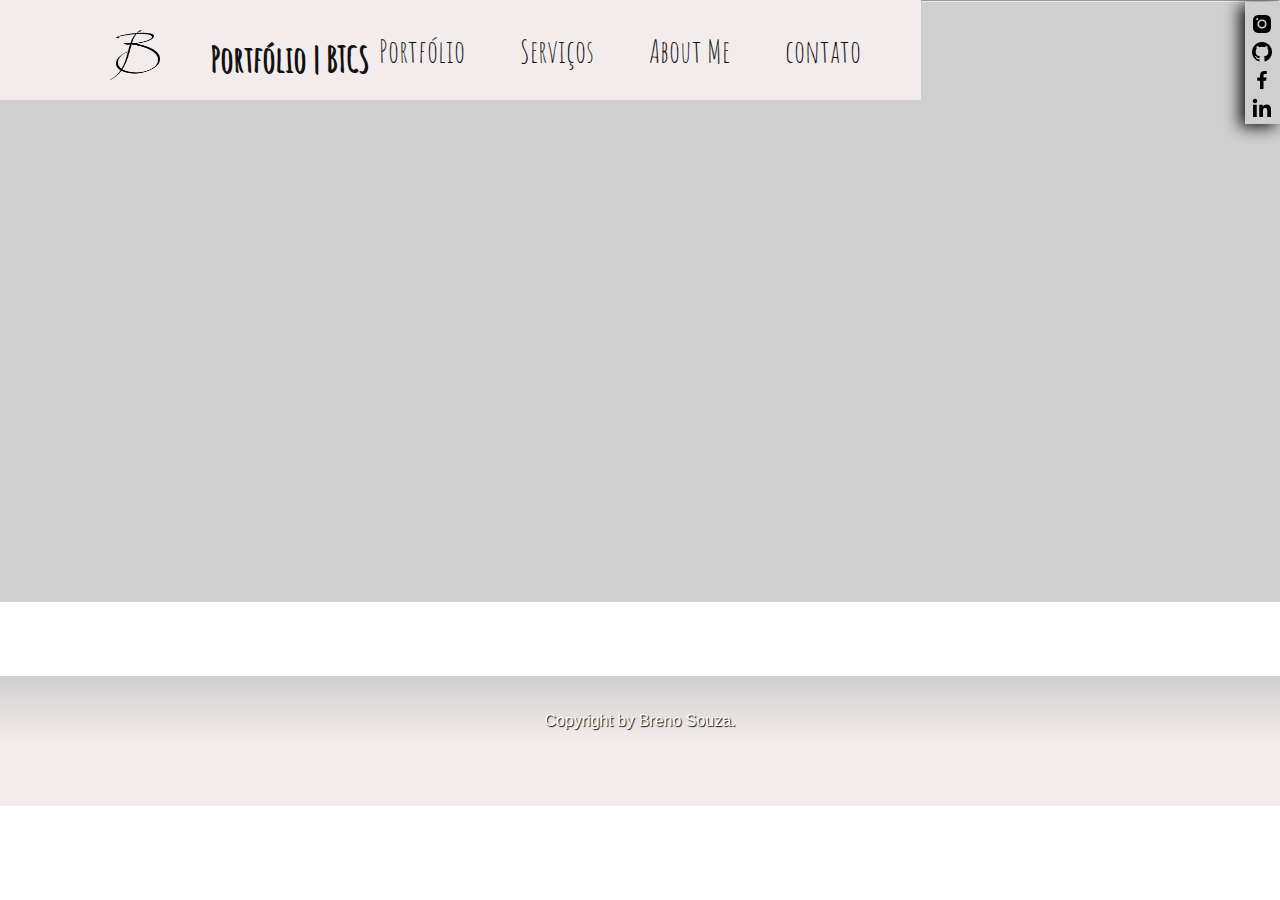
==== index.html @ a5b035ad "Implementação das redes sociais e algumas mudanças de layout" ====
<!DOCTYPE html>
<html lang="pt-br">

<head>
    <meta charset="utf-8">
    <link rel="stylesheet" type="text/css" href="style.css">
    <title>BTCS</title>
</head>

<body>
    <div class="container">
        <header>
            <link rel="preconnect" href="https://fonts.googleapis.com">
            <link rel="preconnect" href="https://fonts.gstatic.com" crossorigin>
            <link href="https://fonts.googleapis.com/css2?family=Amatic+SC&display=swap" rel="stylesheet">

            <img class="logo" src="logo.png">
            <nav class="nav_btcs">
                <h1><a href="index.html">Portfólio | BTCS</h1></a> 
            </nav>

            <div align="left" id="divheader_right">
                <nav class="menu_header">

                    <a href="portfolio.html">Portfólio</a>
                    <a href="services.html">Serviços</a>
                    <a href="sobre_mim.html">About Me</a>
                    <a href="contato.html">contato</a>
                    
                </nav>
            </div>
    </div>
    <hr>
    </header>

    <main>
        <div align="center" id="divcenter">
            <nav class="icons_social">
                <a href="https://www.instagram.com/brenotcs/?hl=pt-br"><img src="instagram-alt-logo.png"></a>
                <a href="https://github.com/Brenotcs"><img src="github-logo.png"></a>
                <a href="https://www.facebook.com/brenotcs"><img src="facebook-logo.png"></a>
                <a href="https://www.linkedin.com/in/brenotcsouza/"><img src="linkedin-logo.png"></a>

            </nav>

        </div>

    </main>

    <footer>
        <div class="container">
            <br><br>
            <div align="center">Copyright by Breno Souza.</div>
        </div>
    </footer>
</body>

</html>
---- style.css ----
/*TAGS*/
header{
    float: inline-start;
    font-family: 'Amatic SC', cursive;
    font-size: xx-large;
    background-color: rgb(243, 236, 236);
    height: 60px;
    padding: 20px;
}
.logo{
    float: left;
    width: 50px;
    height: 50px;
    padding-top: 10px;
    padding-left: 90px;
}
.nav_btcs{
    text-shadow: 1px 1px  #111111;
    font-family: 'Amatic SC', cursive;
    font-size: large;
    float: left;
    padding-top: 15px;
    padding-left: 50px;
}
.nav_btcs a{
    text-decoration: none;
    color: #111111;
}
*{
    margin: 0%;
    padding: 0%;
}
#divcenter{
    background-color: #cfcfcf;
    font-family: Arial, Helvetica, sans-serif;
    min-height: 600px;
    max-height: max-content;
}
.container{
    width: 100%;
    margin: auto;
}
main{
    min-height: calc(100vh - 113px - 113px);
}
footer{
    font-family: Arial, Helvetica, sans-serif;
    color: white;
    text-shadow: 1px 1px 1px #111111;
    clear: both;
    /*background-color: rgb(121, 124, 126);*/
    background-image: linear-gradient(#cfcfcf, rgb(243, 236, 236),
    rgb(243, 236, 236) 100%);
    height: 130px;
}
#divheader_right{
    float: right;
}
.menu_header{
    padding-top: 10px;
}
.menu_header a{
    border-radius: 5px;
    padding: 10px;
    margin-right: 30px;
    text-decoration: none;
    color: #111111;
}
.menu_header a:hover{
    color: white;
    background-color: #383636;
    transition: 1s;
}
.menu_header:active{
    transition: 1s;
	transform: scale(0.9);
}
.icons_social{
    box-shadow: #111111 -5px 3px 15px;
    padding-top: 10px;
    padding-right: 10px;
    padding-left: 5px;
    width: 20px;
    float: right;
}
.icons_social a{
    
    border-radius: 20px;
}
.icons_social a:hover{
    background-color: white;
    transition: 0.5s;
}
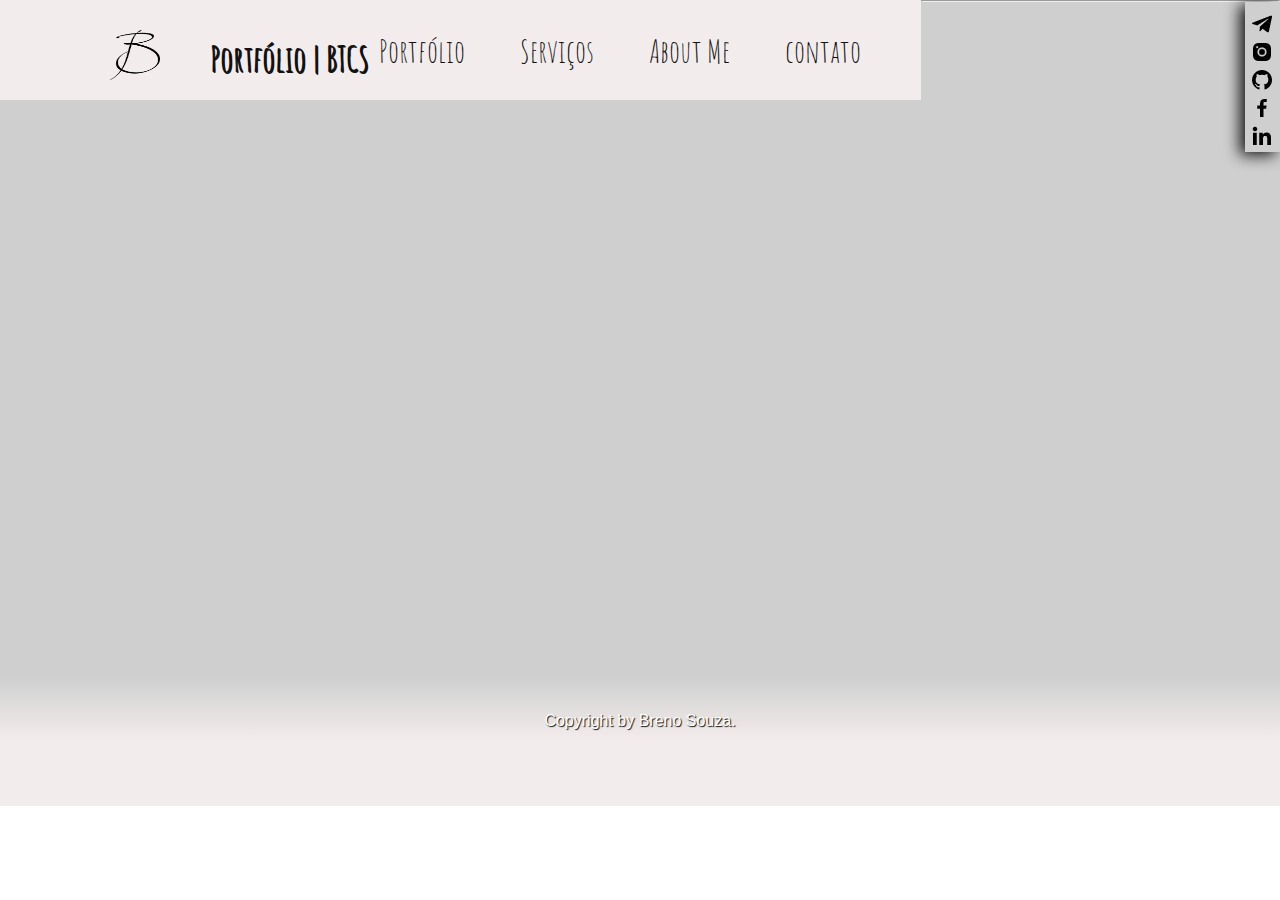
==== commit 89ec46e9: "Ajeitei a cor da divcenter com o main, coloquei links direcionando a nova aba com as redes sociais." ====
--- a/index.html
+++ b/index.html
@@ -36,10 +36,11 @@
     <main>
         <div align="center" id="divcenter">
             <nav class="icons_social">
-                <a href="https://www.instagram.com/brenotcs/?hl=pt-br"><img src="instagram-alt-logo.png"></a>
-                <a href="https://github.com/Brenotcs"><img src="github-logo.png"></a>
-                <a href="https://www.facebook.com/brenotcs"><img src="facebook-logo.png"></a>
-                <a href="https://www.linkedin.com/in/brenotcsouza/"><img src="linkedin-logo.png"></a>
+                <a href="https://t.me/Brenotcs" target="_blank"><img src="telegram-logo.png"></a>
+                <a href="https://www.instagram.com/brenotcs/?hl=pt-br" target="_blank"><img src="instagram-alt-logo.png"></a>
+                <a href="https://github.com/Brenotcs" target="_blank"><img src="github-logo.png"></a>
+                <a href="https://www.facebook.com/brenotcs" target="_blank"><img src="facebook-logo.png"></a>
+                <a href="https://www.linkedin.com/in/brenotcsouza/" target="_blank"><img src="linkedin-logo.png"></a>
 
             </nav>
 
--- a/style.css
+++ b/style.css
@@ -31,6 +31,7 @@
     padding: 0%;
 }
 #divcenter{
+    float: center;
     background-color: #cfcfcf;
     font-family: Arial, Helvetica, sans-serif;
     min-height: 600px;
@@ -41,6 +42,7 @@
     margin: auto;
 }
 main{
+    background-color: #cfcfcf;
     min-height: calc(100vh - 113px - 113px);
 }
 footer{
@@ -49,8 +51,8 @@
     text-shadow: 1px 1px 1px #111111;
     clear: both;
     /*background-color: rgb(121, 124, 126);*/
-    background-image: linear-gradient(#cfcfcf, rgb(243, 236, 236),
-    rgb(243, 236, 236) 100%);
+    background-image: linear-gradient(
+    #cfcfcf, rgb(243, 236, 236),rgb(243, 236, 236) 100%);
     height: 130px;
 }
 #divheader_right{
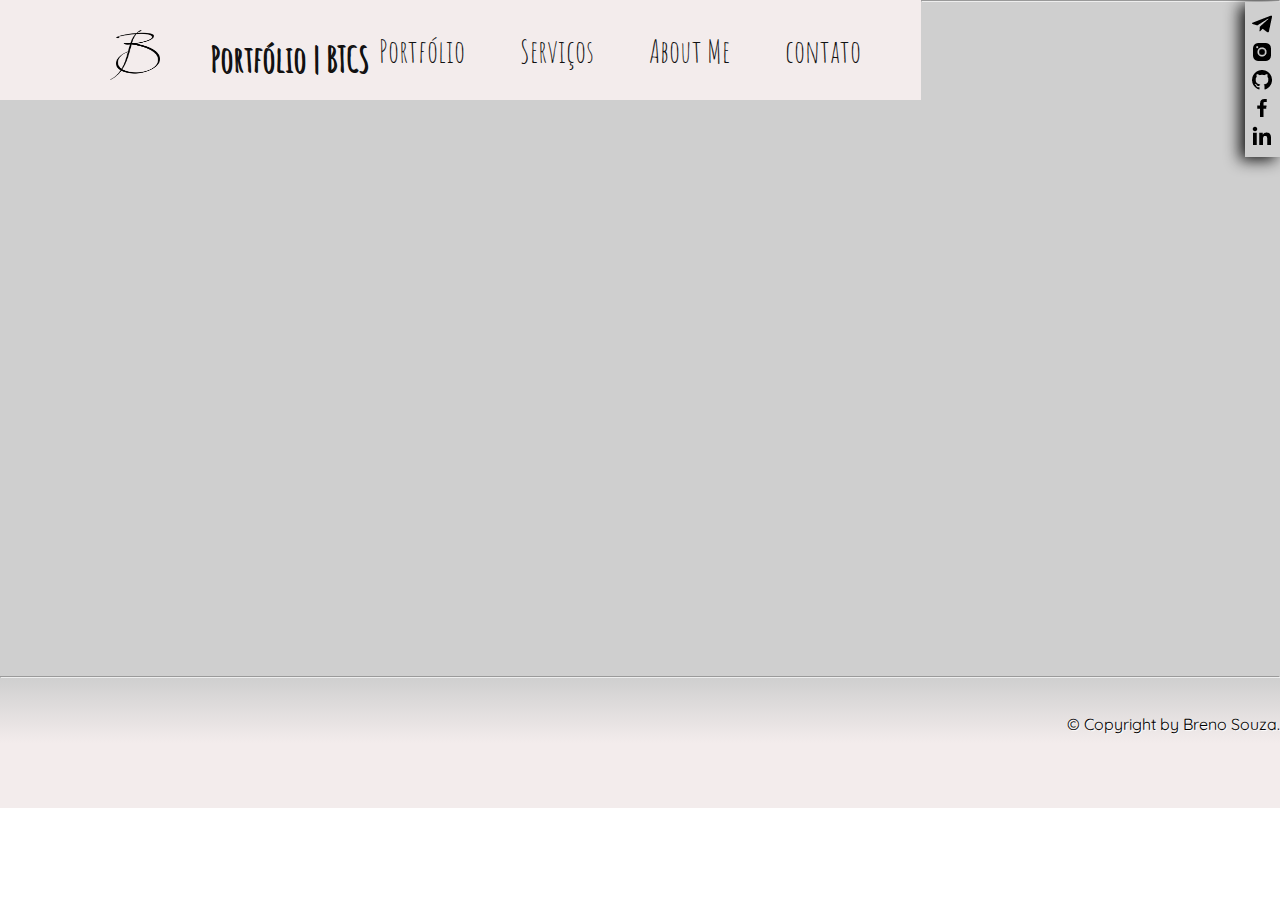
==== commit 436208c8: "layout de transição "text decoration" no titulo, basico da pagina de contato" ====
--- a/index.html
+++ b/index.html
@@ -13,6 +13,7 @@
             <link rel="preconnect" href="https://fonts.googleapis.com">
             <link rel="preconnect" href="https://fonts.gstatic.com" crossorigin>
             <link href="https://fonts.googleapis.com/css2?family=Amatic+SC&display=swap" rel="stylesheet">
+            <link href="https://fonts.googleapis.com/css2?family=Amatic+SC&family=Quicksand&display=swap" rel="stylesheet">
 
             <img class="logo" src="logo.png">
             <nav class="nav_btcs">
@@ -47,11 +48,12 @@
         </div>
 
     </main>
-
+<hr>
     <footer>
         <div class="container">
+
             <br><br>
-            <div align="center">Copyright by Breno Souza.</div>
+            <div align="center" class="copyright">&copy; Copyright by Breno Souza.</div>
         </div>
     </footer>
 </body>
--- a/style.css
+++ b/style.css
@@ -23,8 +23,22 @@
     padding-left: 50px;
 }
 .nav_btcs a{
+    position: relative;
     text-decoration: none;
     color: #111111;
+}
+.nav_btcs a:after{
+    content: "";
+    position: absolute;
+    background-color: #111111;
+    height: 1px;
+    width: 0;
+    left: 0;
+    bottom: -10px;
+    transition: 0.7s;
+}
+.nav_btcs a:hover:after{
+    width: 100%;
 }
 *{
     margin: 0%;
@@ -47,8 +61,8 @@
 }
 footer{
     font-family: Arial, Helvetica, sans-serif;
-    color: white;
-    text-shadow: 1px 1px 1px #111111;
+    color: rgb(0, 0, 0);
+    text-shadow: 1px 1px 1px #ffffff;
     clear: both;
     /*background-color: rgb(121, 124, 126);*/
     background-image: linear-gradient(
@@ -82,14 +96,18 @@
     padding-top: 10px;
     padding-right: 10px;
     padding-left: 5px;
+    padding-bottom: 5px;
     width: 20px;
     float: right;
 }
-.icons_social a{
-    
+.icons_social a{   
     border-radius: 20px;
 }
 .icons_social a:hover{
     background-color: white;
     transition: 0.5s;
+}
+.copyright{
+    float: inline-end;
+    font-family: 'Quicksand', sans-serif;
 }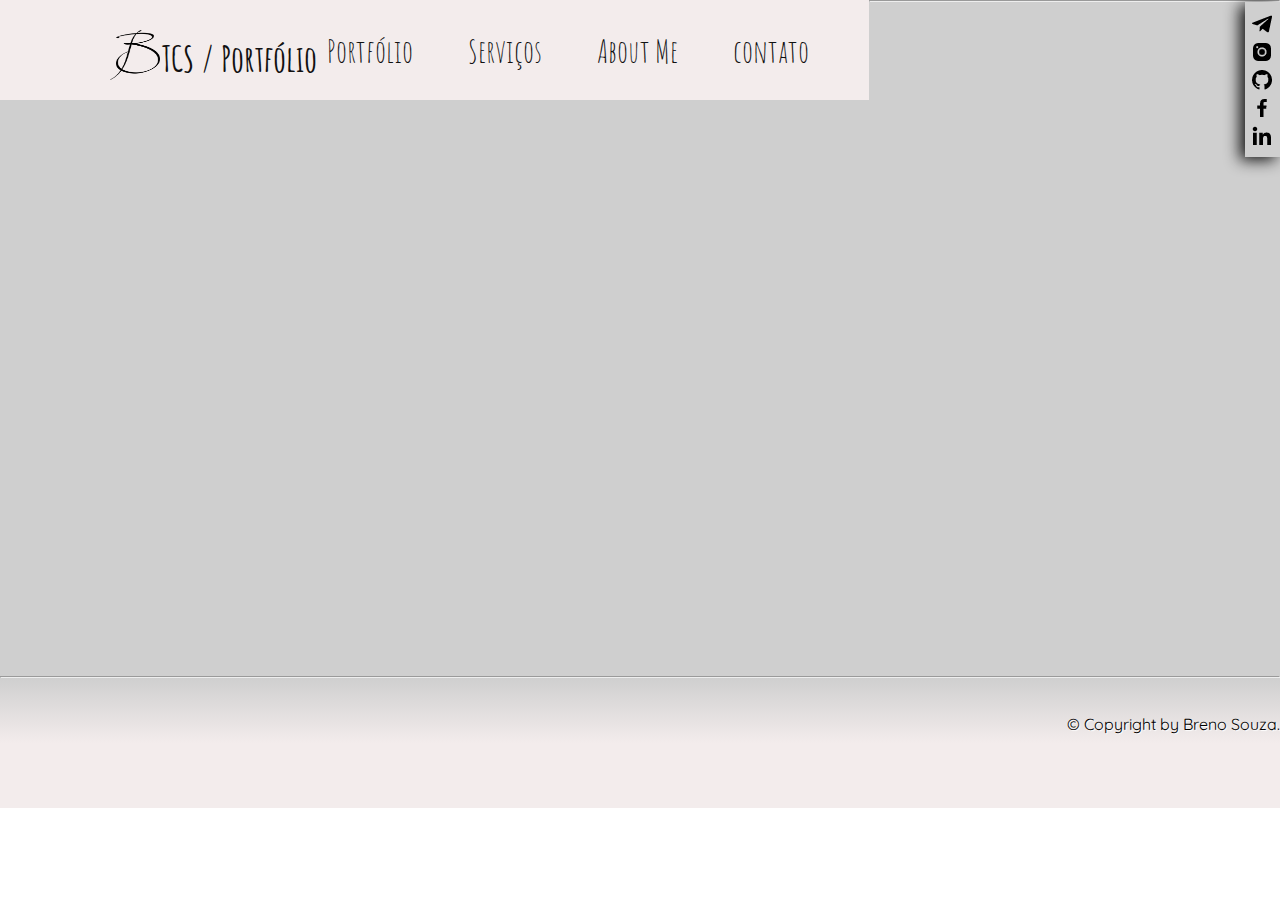
==== commit 3c30a3c5: "correção de alguns problemas básicos" ====
--- a/index.html
+++ b/index.html
@@ -13,11 +13,12 @@
             <link rel="preconnect" href="https://fonts.googleapis.com">
             <link rel="preconnect" href="https://fonts.gstatic.com" crossorigin>
             <link href="https://fonts.googleapis.com/css2?family=Amatic+SC&display=swap" rel="stylesheet">
-            <link href="https://fonts.googleapis.com/css2?family=Amatic+SC&family=Quicksand&display=swap" rel="stylesheet">
+            <link href="https://fonts.googleapis.com/css2?family=Amatic+SC&family=Quicksand&display=swap"
+                rel="stylesheet">
 
             <img class="logo" src="logo.png">
             <nav class="nav_btcs">
-                <h1><a href="index.html">Portfólio | BTCS</h1></a> 
+                <h1><a href="index.html">TCS / Portfólio</h1></a>
             </nav>
 
             <div align="left" id="divheader_right">
@@ -27,7 +28,7 @@
                     <a href="services.html">Serviços</a>
                     <a href="sobre_mim.html">About Me</a>
                     <a href="contato.html">contato</a>
-                    
+
                 </nav>
             </div>
     </div>
@@ -38,7 +39,8 @@
         <div align="center" id="divcenter">
             <nav class="icons_social">
                 <a href="https://t.me/Brenotcs" target="_blank"><img src="telegram-logo.png"></a>
-                <a href="https://www.instagram.com/brenotcs/?hl=pt-br" target="_blank"><img src="instagram-alt-logo.png"></a>
+                <a href="https://www.instagram.com/brenotcs/?hl=pt-br" target="_blank"><img
+                        src="instagram-alt-logo.png"></a>
                 <a href="https://github.com/Brenotcs" target="_blank"><img src="github-logo.png"></a>
                 <a href="https://www.facebook.com/brenotcs" target="_blank"><img src="facebook-logo.png"></a>
                 <a href="https://www.linkedin.com/in/brenotcsouza/" target="_blank"><img src="linkedin-logo.png"></a>
@@ -48,7 +50,7 @@
         </div>
 
     </main>
-<hr>
+    <hr>
     <footer>
         <div class="container">
 
--- a/style.css
+++ b/style.css
@@ -15,12 +15,12 @@
     padding-left: 90px;
 }
 .nav_btcs{
-    text-shadow: 1px 1px  #111111;
+    text-shadow: 1px 1px  #11111100;
     font-family: 'Amatic SC', cursive;
     font-size: large;
     float: left;
     padding-top: 15px;
-    padding-left: 50px;
+    padding-left: 2px;
 }
 .nav_btcs a{
     position: relative;
@@ -45,9 +45,9 @@
     padding: 0%;
 }
 #divcenter{
+    font-family: 'Dosis', sans-serif;
     float: center;
     background-color: #cfcfcf;
-    font-family: Arial, Helvetica, sans-serif;
     min-height: 600px;
     max-height: max-content;
 }
@@ -107,7 +107,56 @@
     background-color: white;
     transition: 0.5s;
 }
+.gradient_grey{
+    background-image: linear-gradient(to bottom, black, white 120%);
+    color: black;
+    background-clip: text;
+    -webkit-background-clip: text;
+    -webkit-text-fill-color: transparent;
+}
+h2{
+
+    font-family: 'Dosis', sans-serif;
+    font-size: 40px;
+    padding: 50px;
+}
 .copyright{
     float: inline-end;
     font-family: 'Quicksand', sans-serif;
+}
+.standart_input{
+    float: center;
+    display: block;
+	margin: 0 0 20px;
+	padding: 10px 25px;
+	width: 30%;
+	background: #DCDCDC;
+	border-color: #D3D3D3;
+	border-radius: 10px;
+}
+.send{
+    margin-bottom: 30px;
+    padding: 20px;
+    border-radius: 20px;
+    border-color: #646464;
+}
+.send:hover{
+    background-color: #111111;
+    color: #cfcfcf;
+    cursor: pointer;
+    transition: 0.5s;
+}
+.send:active{
+    transition: 1s;
+    transform: scale(0.9);
+}
+#send_email{
+    float: center;
+    display: block;
+	margin: 0 0 20px;
+	padding: 10px 25px;
+	width: 30%;
+	background: #ffffff;
+	border-color: #646464;
+	border-radius: 10px;
 }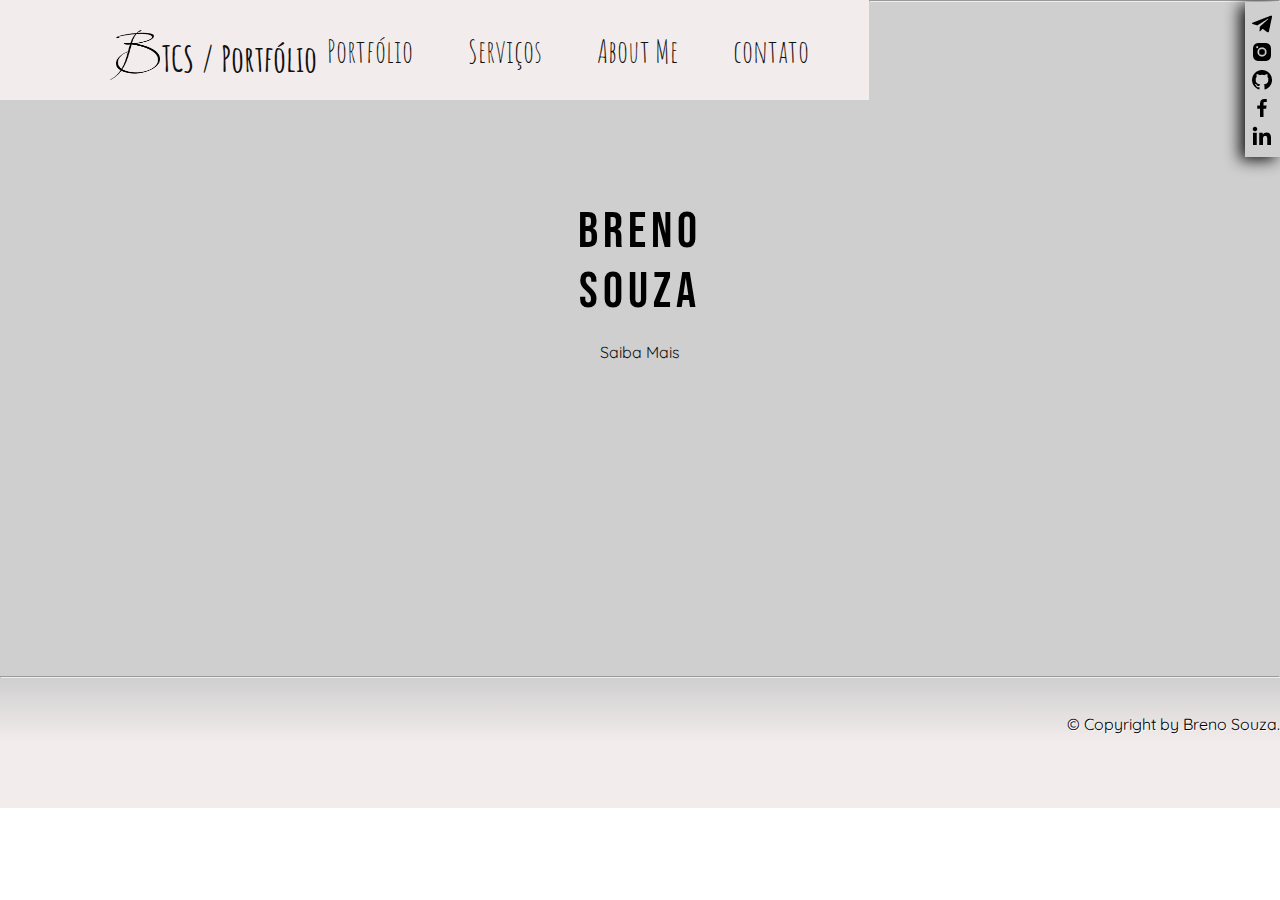
==== commit 58f06054: "layout do index e criação do layout base das paginas restantes" ====
--- a/index.html
+++ b/index.html
@@ -15,6 +15,7 @@
             <link href="https://fonts.googleapis.com/css2?family=Amatic+SC&display=swap" rel="stylesheet">
             <link href="https://fonts.googleapis.com/css2?family=Amatic+SC&family=Quicksand&display=swap"
                 rel="stylesheet">
+            <link href="https://fonts.googleapis.com/css2?family=Bebas+Neue&display=swap" rel="stylesheet">
 
             <img class="logo" src="logo.png">
             <nav class="nav_btcs">
@@ -46,8 +47,16 @@
                 <a href="https://www.linkedin.com/in/brenotcsouza/" target="_blank"><img src="linkedin-logo.png"></a>
 
             </nav>
+            <div class="br_saiba_mais">
+                <p>Breno <br> Souza</p>
+                <br>
+                <a href="sobre_mim.html">
+                    Saiba Mais
+                </a>
+            </div>
+        </div>
 
-        </div>
+
 
     </main>
     <hr>
--- a/style.css
+++ b/style.css
@@ -80,7 +80,17 @@
     padding: 10px;
     margin-right: 30px;
     text-decoration: none;
-    color: #111111;
+    color: #111111; 
+    transition: color 2s linear; 
+    -o-transition: color 2s linear; 
+    -ms-transition: color 2s linear; 
+    -moz-transition: color 2s linear; 
+    -webkit-transition: color 2s linear; 
+    transition: color 2s linear; 
+    -o-transition: background-color 2s linear; 
+    -ms-transition: background-color 2s linear; 
+    -moz-transition: background-color 2s linear; 
+    -webkit-transition: background-color 2s linear; 
 }
 .menu_header a:hover{
     color: white;
@@ -159,4 +169,40 @@
 	background: #ffffff;
 	border-color: #646464;
 	border-radius: 10px;
-}+}
+.br_saiba_mais{
+    float: center;
+    font-family: 'Quicksand', sans-serif;
+    padding-top: 200px;
+    transition: color 2s linear; 
+    -o-transition: color 2s linear; 
+    -ms-transition: color 2s linear; 
+    -moz-transition: color 2s linear; 
+    -webkit-transition: color 2s linear; 
+}
+.br_saiba_mais:hover{
+    color: grey;
+    transition: 2s;
+
+}
+.br_saiba_mais p{
+    font-family: 'Bebas Neue', cursive;
+    letter-spacing: .100em;
+    font-size: 50px;
+}
+.br_saiba_mais a{
+    border-radius: 5px;
+    padding: 15px;
+    color: #111111;
+    text-decoration: none;
+    transition: color 2s linear; 
+    -o-transition: background-color 1s linear; 
+    -ms-transition: background-color 1s linear; 
+    -moz-transition: background-color 1s linear; 
+    -webkit-transition: background-color 1s linear; 
+}
+.br_saiba_mais a:hover{
+    background-color: #9490bb;
+    transition: 2s;
+    transform: scale(1.1);
+}
